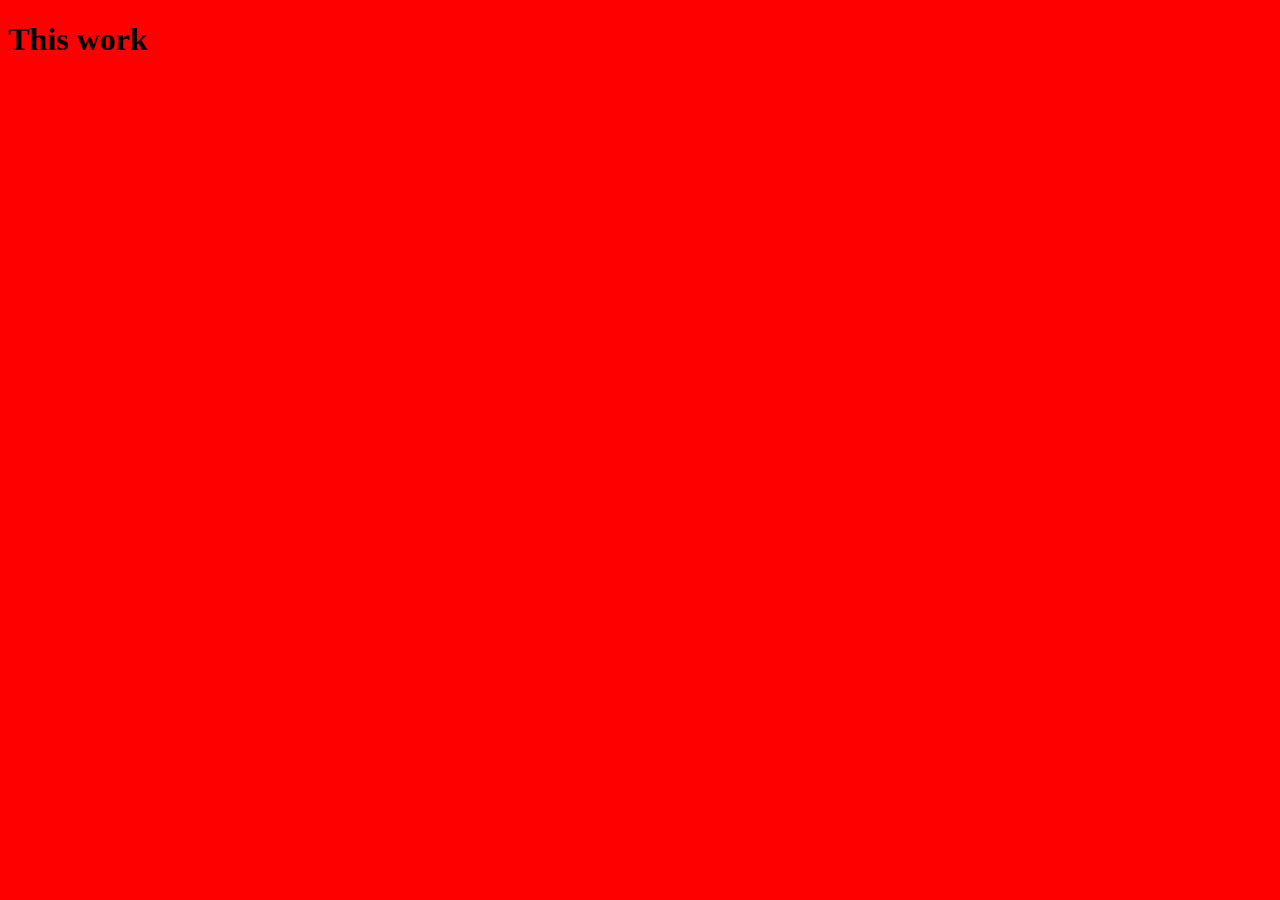
==== src/main/java/step01/index.html @ 2da389bd "Test" ====
<!DOCTYPE html>
<html lang="en">
<head>
    <meta charset="UTF-8">
    <meta name="viewport" content="width=device-width, initial-scale=1.0">
    <meta http-equiv="X-UA-Compatible" content="ie=edge">
    <title>Something</title>
    <link rel="stylesheet" href="index.css"/>
</head>
<body>
    <h1>This work</h1>
</body>
</html>
---- src/main/java/step01/index.css ----
body{
    background-color:red;
}
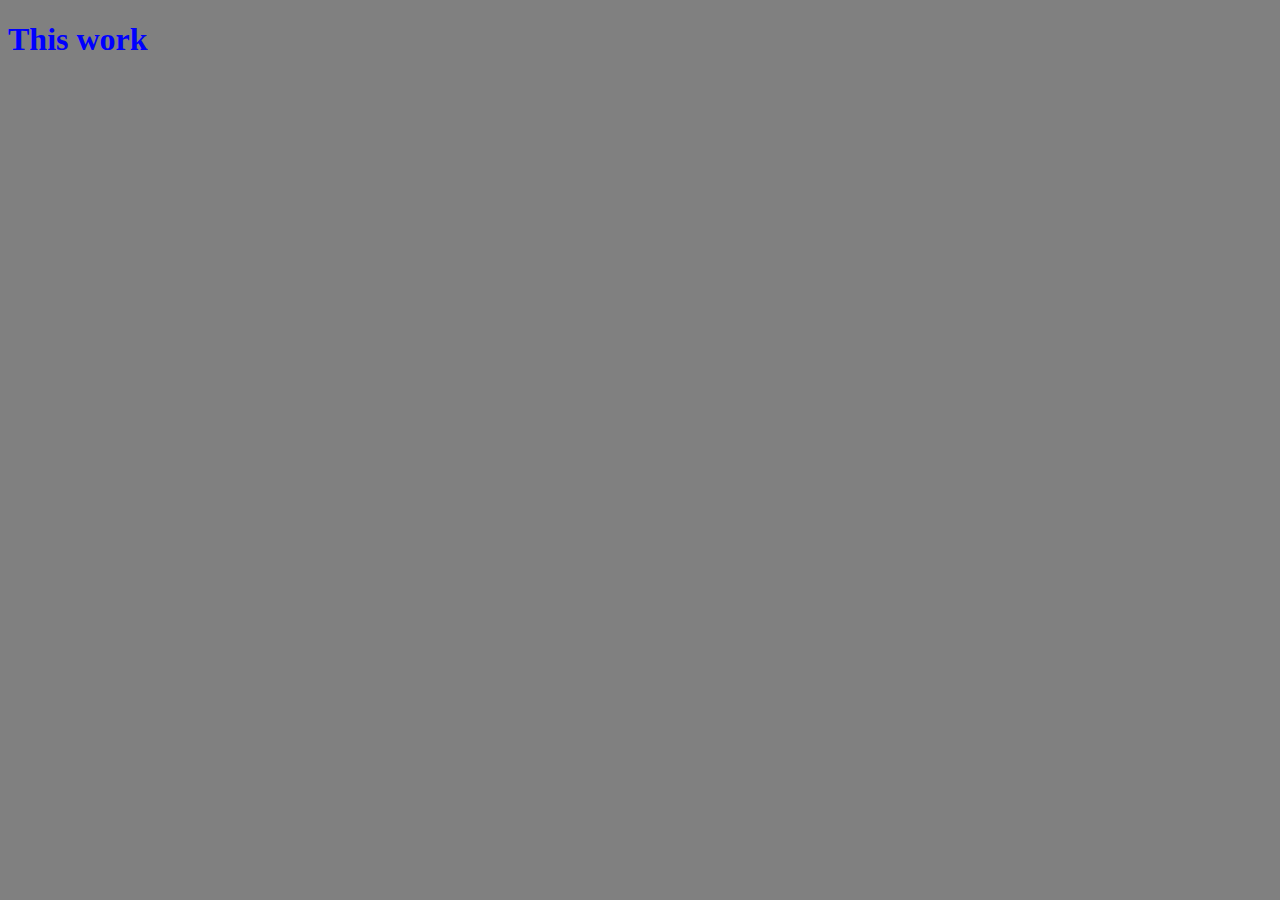
==== commit 182e9a24: "step01" ====
--- a/src/main/java/step01/index.html
+++ b/src/main/java/step01/index.html
@@ -9,5 +9,6 @@
 </head>
 <body>
     <h1>This work</h1>
+    <script src="index.js"></script>
 </body>
 </html>   --- a/src/main/java/step01/index.css
+++ b/src/main/java/step01/index.css
@@ -1,3 +1,8 @@
 body{
-    background-color:red;
+    background-color:gray;
+}
+
+h1{
+    color: blue;
+
 }